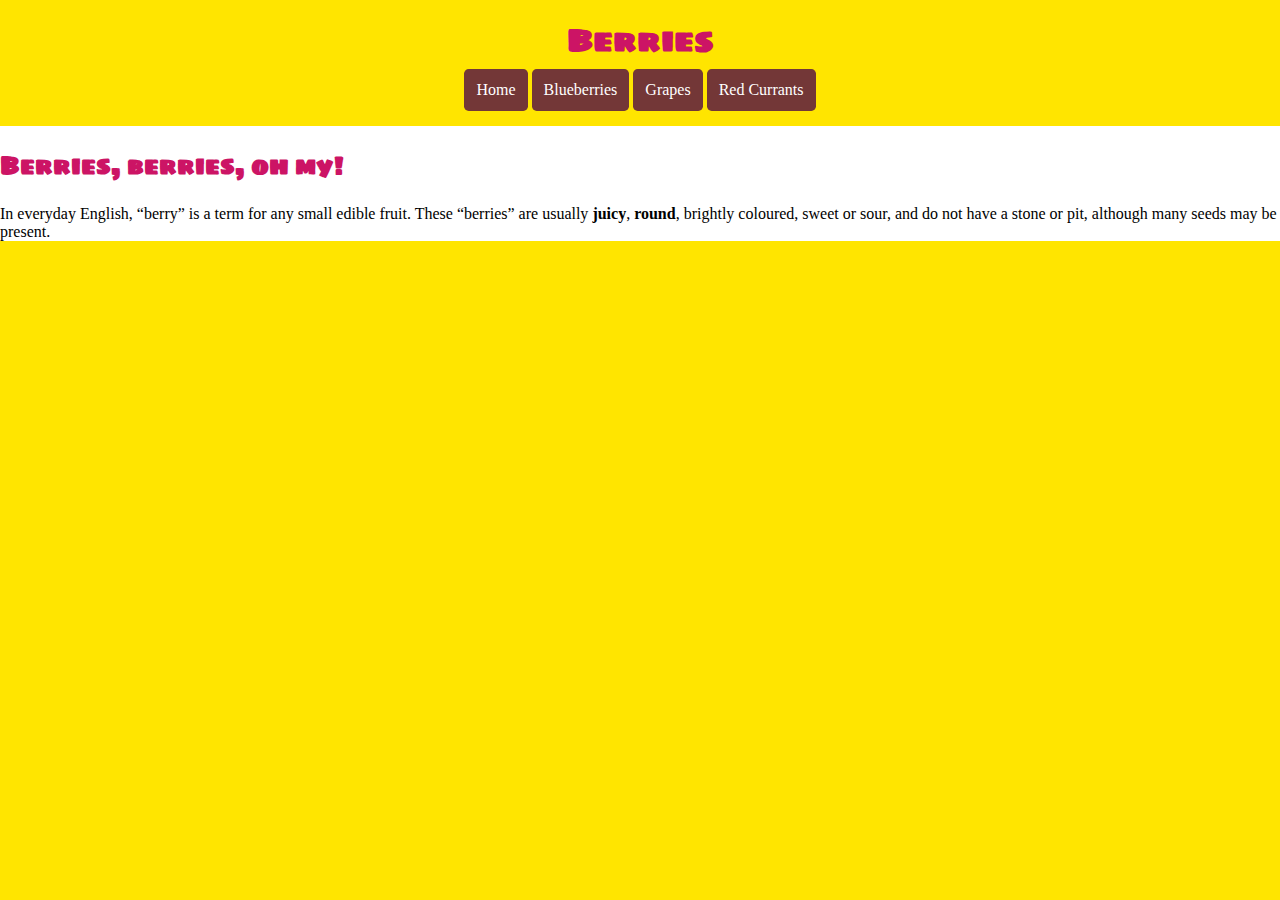
==== index.html @ a0abf9c9 "created all the html files" ====
<!DOCTYPE html>
<html lang="en-ca">
<head>
  <meta charset="utf-8">
  <title>Home</title>
  <meta name="viewport" content="width=device-width,initial-scale=1">
  <link href="css/main.css" rel="stylesheet">
  <link href="https://fonts.googleapis.com/css?family=Sigmar+One" rel="stylesheet">
</head>
<body>

  <body>

  <header>

    <h1>Berries</h1>

    <nav>
      <ul class="box">
        <li>
          <a href="index.html">Home</a>
        </li>
        <li>
          <a href="var/blueberries.html">Blueberries</a>
        </li>
        <li>
          <a href="var/grapes.html">Grapes</a>
        </li>
        <li>
          <a href="var/red-currants.html">Red Currants</a>
        </li>
      </ul>
    </nav>

  </header>

  <h2>Berries, berries, oh my!</h2>
  <p>In everyday English, “berry” is a term for any small edible fruit. These “berries” are usually <b>juicy</b>, <b>round</b>, brightly coloured, sweet or sour, and do not have a stone or pit, although many seeds may be present.</p>

</body>
</html>
---- css/main.css ----
html {
	box-sizing: border-box;
}

*, *::before, *::after {
	box-sizing: inherit;
}

html {
  box-sizing: border-box;
  background-color: #ffe500;
}

body {
  margin: 0;
  font-family: "Georgia", serif;
  background-color: white;
  padding: 0;
}

ul {
  list-style-type: none;
  text-align: center;
  color: #fff;
}

h1 {
  font-family: "Sigmar One", cursive;
  text-align: center;
  color: #cc1465;
  display: block;
  margin: 0;
}

.box {
  margin: 0;
  padding: 0;
  list-style-type: none;
  text-align: center;
}

.box li {
  display: inline-block;
  margin: .17em 0;
  padding: .75em;
  background-color: #733737;
  border-radius: 4.7px;
  max-width: 20em;
}

.box li:hover {
  background-color: #cc1465;
}

header {
  display: block;
  margin: 0;
  padding: .8em;
  background-color: #ffe500;
}

a {
  text-decoration: none;
  color: white;
}

h2 {
  font-family: "Sigmar One";
  color: #cc1465;
}

*, *::before, *::after {
  box-sizing: inherit;
}
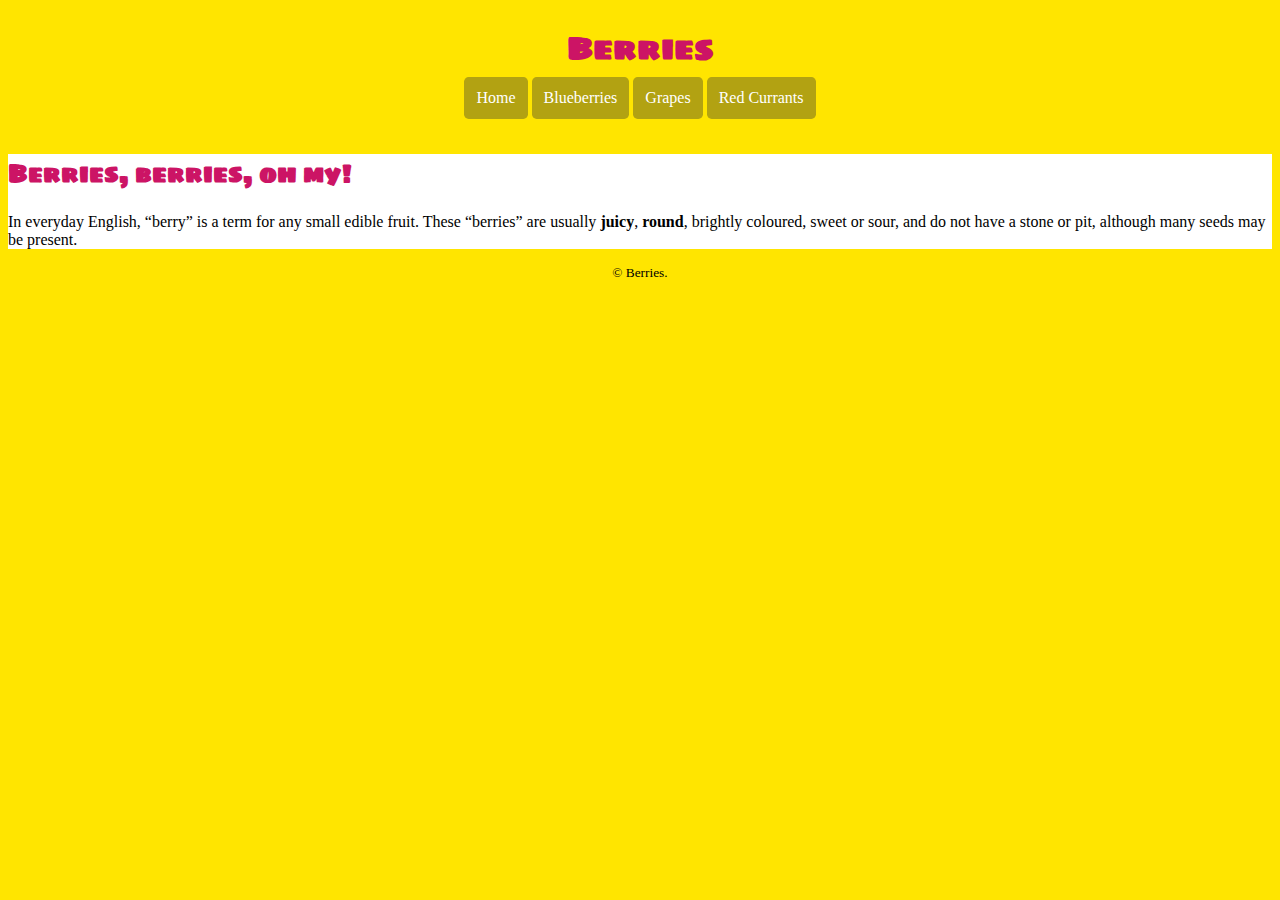
==== commit cceb5162: "took the pages out of the folder :<" ====
--- a/index.html
+++ b/index.html
@@ -21,21 +21,33 @@
           <a href="index.html">Home</a>
         </li>
         <li>
-          <a href="var/blueberries.html">Blueberries</a>
+          <a href="blueberries.html">Blueberries</a>
         </li>
         <li>
-          <a href="var/grapes.html">Grapes</a>
+          <a href="grapes.html">Grapes</a>
         </li>
         <li>
-          <a href="var/red-currants.html">Red Currants</a>
+          <a href="red-currants.html">Red Currants</a>
         </li>
       </ul>
     </nav>
 
   </header>
 
+<main>
+
   <h2>Berries, berries, oh my!</h2>
+
   <p>In everyday English, “berry” is a term for any small edible fruit. These “berries” are usually <b>juicy</b>, <b>round</b>, brightly coloured, sweet or sour, and do not have a stone or pit, although many seeds may be present.</p>
+
+</main>
+
+<footer>
+  <small>
+    <p>© Berries.</p>
+  </small>
+</footer>
+
 
 </body>
 </html>
--- a/css/main.css
+++ b/css/main.css
@@ -11,7 +11,7 @@
   background-color: #ffe500;
 }
 
-body {
+main {
   margin: 0;
   font-family: "Georgia", serif;
   background-color: white;
@@ -43,7 +43,7 @@
   display: inline-block;
   margin: .17em 0;
   padding: .75em;
-  background-color: #733737;
+  background-color: #b2a212;
   border-radius: 4.7px;
   max-width: 20em;
 }
@@ -69,6 +69,11 @@
   color: #cc1465;
 }
 
+footer {
+  text-align: center;
+  display: block;
+}
+
 *, *::before, *::after {
   box-sizing: inherit;
 }
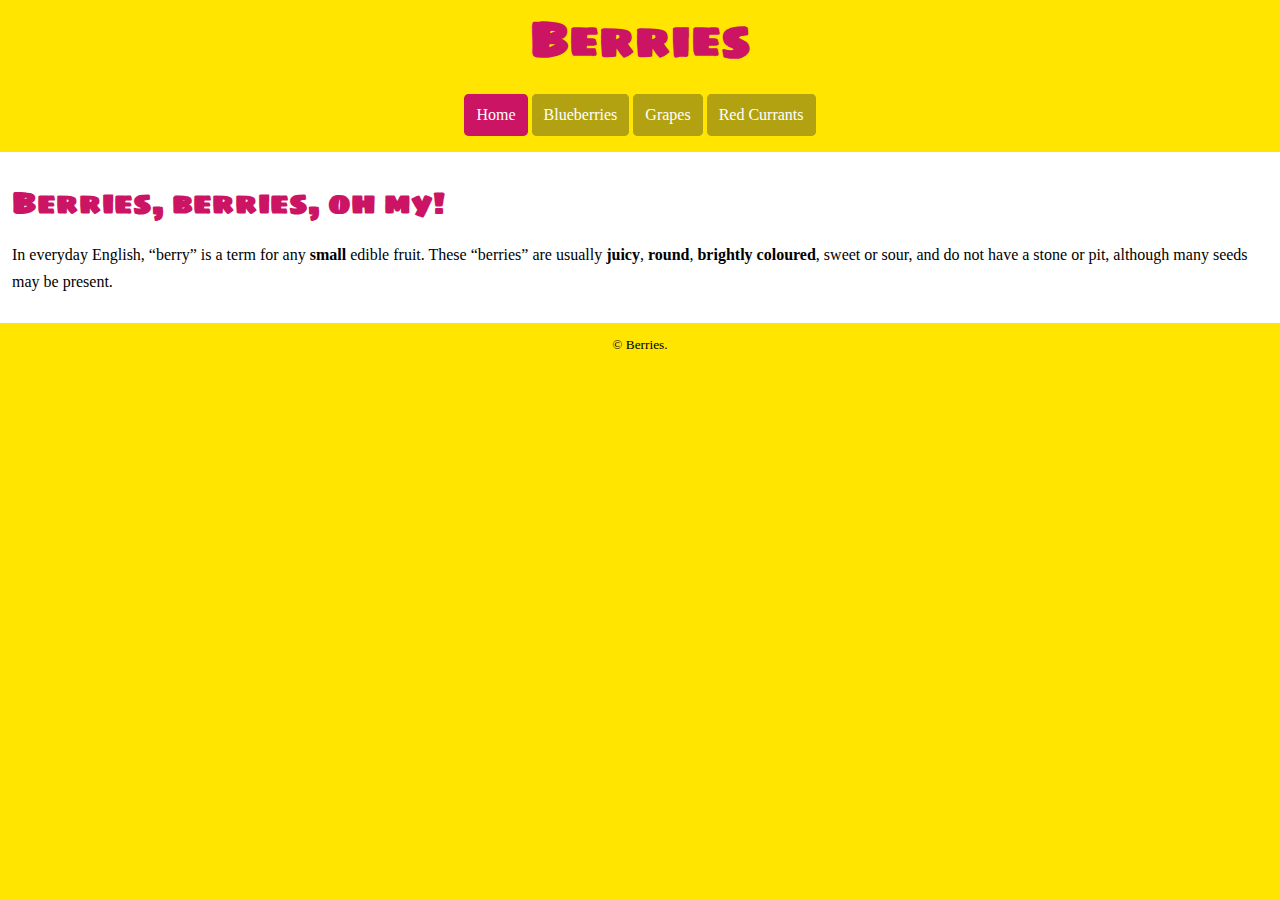
==== commit a951a297: "made the button for the current page remain highlighted" ====
--- a/index.html
+++ b/index.html
@@ -15,10 +15,10 @@
 
     <h1>Berries</h1>
 
-    <nav>
+    <nav class="nav">
       <ul class="box">
         <li>
-          <a href="index.html">Home</a>
+          <a class="current" href="index.html">Home</a>
         </li>
         <li>
           <a href="blueberries.html">Blueberries</a>
@@ -38,7 +38,7 @@
 
   <h2>Berries, berries, oh my!</h2>
 
-  <p>In everyday English, “berry” is a term for any small edible fruit. These “berries” are usually <b>juicy</b>, <b>round</b>, brightly coloured, sweet or sour, and do not have a stone or pit, although many seeds may be present.</p>
+  <p>In everyday English, “berry” is a term for any <b>small</b> edible fruit. These “berries” are usually <b>juicy</b>, <b>round</b>, <b>brightly coloured</b>, sweet or sour, and do not have a stone or pit, although many seeds may be present.</p>
 
 </main>
 
--- a/css/main.css
+++ b/css/main.css
@@ -15,7 +15,8 @@
   margin: 0;
   font-family: "Georgia", serif;
   background-color: white;
-  padding: 0;
+  padding: .75em;
+  line-height: 1.7em;
 }
 
 ul {
@@ -30,43 +31,55 @@
   color: #cc1465;
   display: block;
   margin: 0;
+  font-size: 3em;
 }
 
 .box {
   margin: 0;
-  padding: 0;
+  padding: 1em;
   list-style-type: none;
   text-align: center;
 }
 
 .box li {
   display: inline-block;
-  margin: .17em 0;
+  margin: 0;
+  padding: 0;
+  background-color: #b2a212;
+  border-radius: 4.7px;
+  max-width: 20em;
+}
+
+.box a:hover {
+  background-color: #cc1465;
+}
+
+header {
+  display: block;
+  margin: 0;
+  padding: 0;
+  background-color: #ffe500;
+}
+
+a {
+  text-decoration: none;
+  color: white;
+  display: inline-block;
+  margin: 0;
   padding: .75em;
   background-color: #b2a212;
   border-radius: 4.7px;
   max-width: 20em;
 }
 
-.box li:hover {
-  background-color: #cc1465;
-}
-
-header {
-  display: block;
-  margin: 0;
-  padding: .8em;
-  background-color: #ffe500;
-}
-
-a {
-  text-decoration: none;
-  color: white;
+.current {
+    background-color: #cc1465;
 }
 
 h2 {
   font-family: "Sigmar One";
   color: #cc1465;
+  font-size: 1.875rem;
 }
 
 footer {
@@ -74,6 +87,10 @@
   display: block;
 }
 
+body {
+  margin: 0;
+}
+
 *, *::before, *::after {
   box-sizing: inherit;
 }
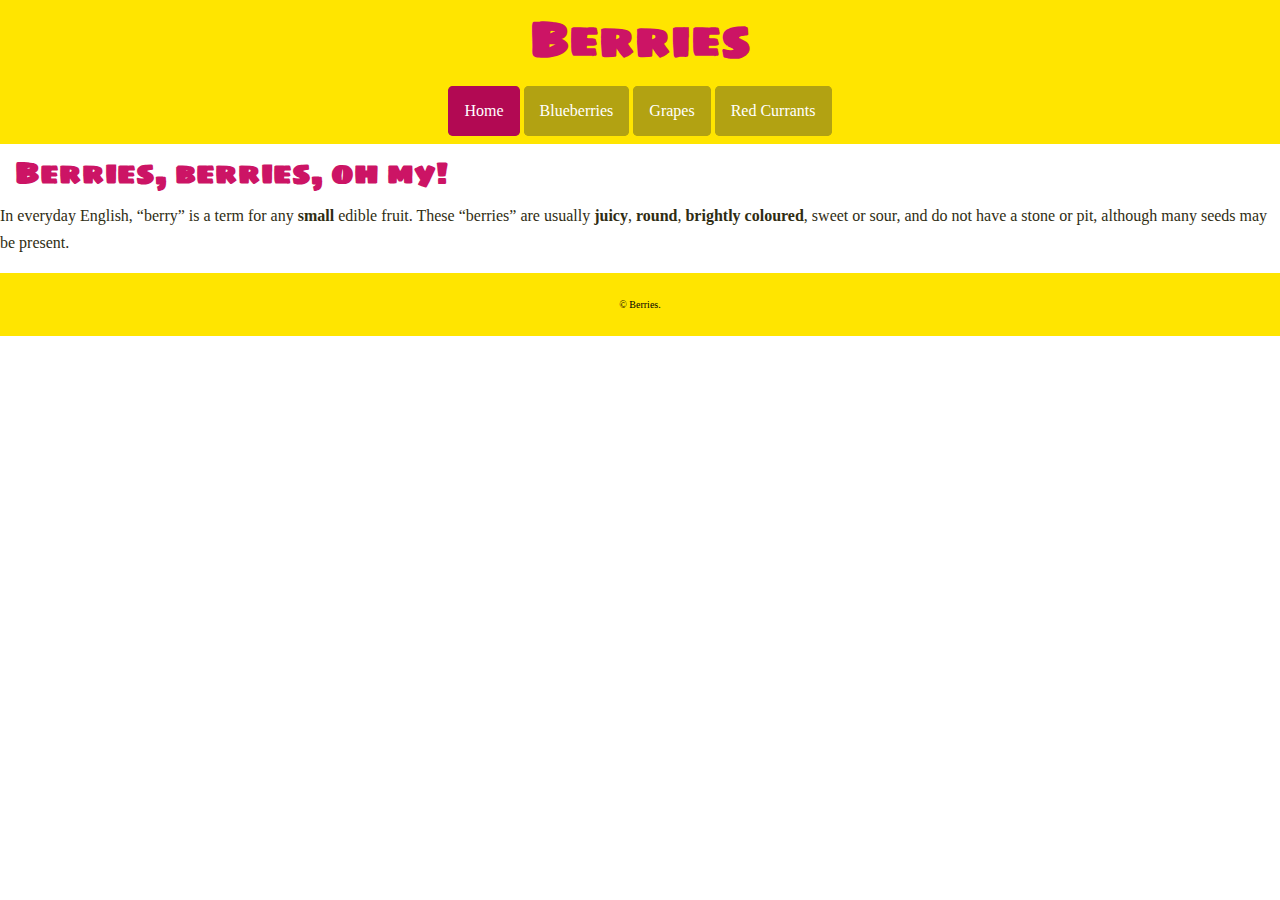
==== commit 38fb8d39: "???" ====
--- a/index.html
+++ b/index.html
@@ -8,8 +8,6 @@
   <link href="https://fonts.googleapis.com/css?family=Sigmar+One" rel="stylesheet">
 </head>
 <body>
-
-  <body>
 
   <header>
 
@@ -44,10 +42,9 @@
 
 <footer>
   <small>
-    <p>© Berries.</p>
+    © Berries.
   </small>
 </footer>
 
-
 </body>
 </html>
--- a/css/main.css
+++ b/css/main.css
@@ -8,14 +8,14 @@
 
 html {
   box-sizing: border-box;
-  background-color: #ffe500;
+  background-color: white;
 }
 
 main {
   margin: 0;
   font-family: "Georgia", serif;
   background-color: white;
-  padding: .75em;
+  padding: 0;
   line-height: 1.7em;
 }
 
@@ -23,6 +23,10 @@
   list-style-type: none;
   text-align: center;
   color: #fff;
+}
+
+li {
+  margin: 1em;
 }
 
 h1 {
@@ -36,7 +40,7 @@
 
 .box {
   margin: 0;
-  padding: 1em;
+  padding: .5em;
   list-style-type: none;
   text-align: center;
 }
@@ -66,31 +70,49 @@
   color: white;
   display: inline-block;
   margin: 0;
-  padding: .75em;
+  padding: 1em;
   background-color: #b2a212;
   border-radius: 4.7px;
   max-width: 20em;
 }
 
 .current {
-    background-color: #cc1465;
+    background-color: #b20953;
+}
+
+img {
+  margin: 0;
+  padding: 0;
+  border: 0;
+  width: 100%;
+  display: block;
 }
 
 h2 {
   font-family: "Sigmar One";
   color: #cc1465;
   font-size: 1.875rem;
+  padding: 0;
+  margin: .5em;
 }
 
 footer {
   text-align: center;
   display: block;
+  font-size: 0.75rem;
+  background-color: #ffe500;
+  padding: 2em;
 }
 
 body {
   margin: 0;
 }
 
+p {
+  padding: 0;
+  color: #2f2d13;
+}
+
 *, *::before, *::after {
   box-sizing: inherit;
 }
